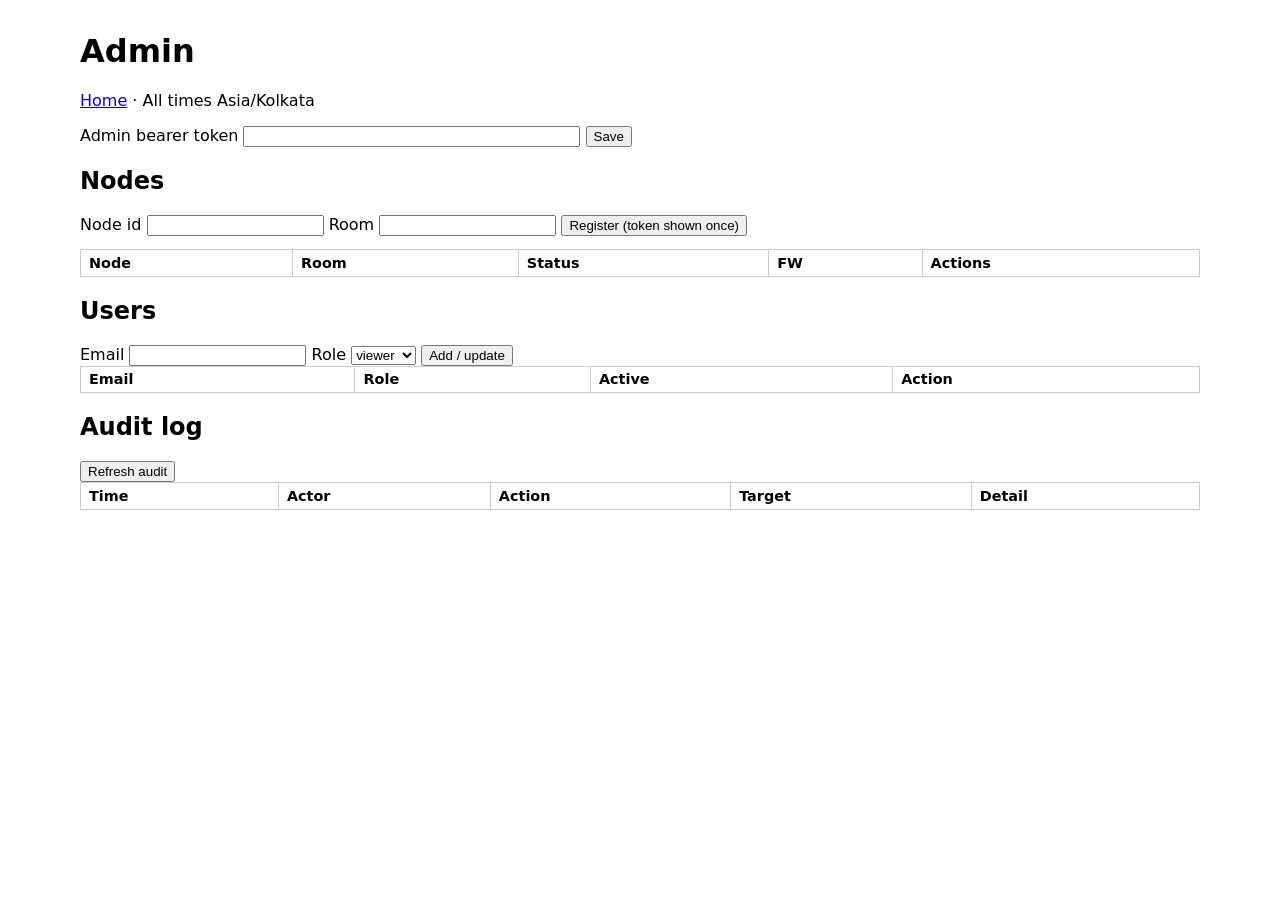
==== static/admin.html @ 67aaaf3e "M0-M7: CEM fleet gateway v1 (FR-001..095; TC suite 81 passed, 2 Firebase TCs skipped; ruff clean)" ====
<!doctype html>
<html lang="en">
<head>
<meta charset="utf-8">
<meta name="viewport" content="width=device-width, initial-scale=1">
<title>CEM — Admin</title>
<link rel="stylesheet" href="/static/app.css">
</head>
<body>
<main>
<h1>Admin</h1>
<p><a href="/">Home</a> · All times Asia/Kolkata</p>
<label>Admin bearer token <input id="token" type="password" size="40"></label>
<button id="save">Save</button>
<h2>Nodes</h2>
<label>Node id <input id="nid"></label>
<label>Room <input id="room"></label>
<button id="addnode">Register (token shown once)</button>
<pre id="newtok"></pre>
<table id="nodes"><thead><tr><th>Node</th><th>Room</th><th>Status</th><th>FW</th>
<th>Actions</th></tr></thead><tbody></tbody></table>
<h2>Users</h2>
<label>Email <input id="email"></label>
<label>Role <select id="role"><option>viewer</option><option>labeller</option><option>admin</option></select></label>
<button id="adduser">Add / update</button>
<table id="users"><thead><tr><th>Email</th><th>Role</th><th>Active</th><th>Action</th></tr></thead><tbody></tbody></table>
<h2>Audit log</h2>
<button id="audit">Refresh audit</button>
<table id="auditlog"><thead><tr><th>Time</th><th>Actor</th><th>Action</th><th>Target</th><th>Detail</th></tr></thead><tbody></tbody></table>
<p id="err"></p>
</main>
<script src="/static/api.js"></script>
<script src="/static/admin.js"></script>
</body>
</html>
---- static/app.css ----
body { font-family: system-ui, sans-serif; max-width: 70rem; margin: 2rem auto; padding: 0 1rem; }
table { border-collapse: collapse; width: 100%; }
th, td { border: 1px solid #ccc; padding: 0.3rem 0.5rem; text-align: left; font-size: 0.9rem; }
nav ul { list-style: none; padding: 0; }
nav li { margin: 0.3rem 0; }
.chart { position: relative; }
.uplot { position: relative; }
.band { position: absolute; top: 0; bottom: 0; opacity: 0.25; pointer-events: auto; }
.band.warn { background: orange; }
.band.err { background: red; }
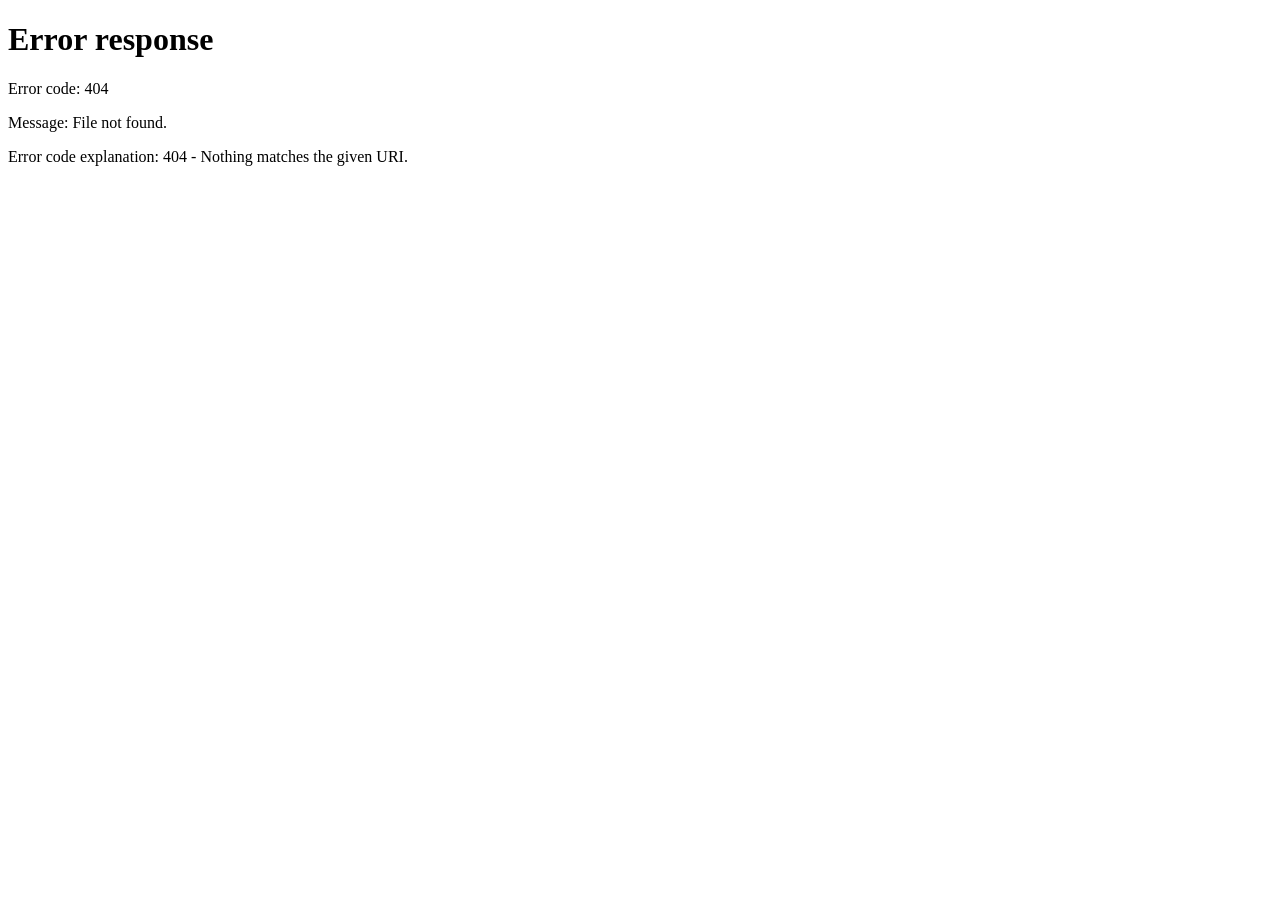
==== commit edcf335a: "E2E suite + Firebase login UI + MCP server + CI (TC-UI/TC-SEC live halves, TC-MCP-01..14; 105 passed" ====
--- a/static/admin.html
+++ b/static/admin.html
@@ -9,9 +9,9 @@
 <body>
 <main>
 <h1>Admin</h1>
-<p><a href="/">Home</a> · All times Asia/Kolkata</p>
-<label>Admin bearer token <input id="token" type="password" size="40"></label>
-<button id="save">Save</button>
+<nav id="nav-signed-out"><a href="/login">Sign in</a></nav>
+<nav id="nav-signed-in"><a href="/">Home</a> · <button id="btn-logout" class="link-btn">Sign out</button></nav>
+<p>All times Asia/Kolkata</p>
 <h2>Nodes</h2>
 <label>Node id <input id="nid"></label>
 <label>Room <input id="room"></label>
@@ -31,5 +31,6 @@
 </main>
 <script src="/static/api.js"></script>
 <script src="/static/admin.js"></script>
+<script src="/static/auth.js"></script>
 </body>
 </html>
--- a/static/app.css
+++ b/static/app.css
@@ -8,3 +8,24 @@
 .band { position: absolute; top: 0; bottom: 0; opacity: 0.25; pointer-events: auto; }
 .band.warn { background: orange; }
 .band.err { background: red; }
+/* Auth chrome: signed-in nav hidden until auth.js sees a token (no inline styles, CSP-clean). */
+#nav-signed-in { display: none; }
+.link-btn { background: none; border: none; color: #0066cc; cursor: pointer; padding: 0; font: inherit; }
+/* Login page (static/login.html). */
+.auth-container { max-width: 26rem; margin: 2rem auto; padding: 0 1rem; }
+.auth-tabs { display: flex; gap: 0.5rem; margin-bottom: 1rem; }
+.auth-tab { flex: 1; padding: 0.5rem; background: #f0f0f0; border: none; cursor: pointer; }
+.auth-tab.active { background: #0066cc; color: white; }
+.auth-panel { display: none; }
+.auth-panel.active { display: block; }
+.form-group { margin-bottom: 1rem; }
+.form-group label { display: block; margin-bottom: 0.25rem; font-weight: bold; }
+.form-group input, .form-group select { width: 100%; padding: 0.5rem; box-sizing: border-box; }
+.btn { width: 100%; padding: 0.75rem; margin-bottom: 0.5rem; background: #0066cc; color: white; border: none; cursor: pointer; font-size: 1rem; }
+.btn:disabled { background: #ccc; cursor: not-allowed; }
+.btn-secondary { background: #666; }
+.error { color: #cc0000; margin-top: 0.5rem; min-height: 1.25rem; }
+.success { color: #006600; margin-top: 0.5rem; min-height: 1.25rem; }
+#verification-form { display: none; }
+.g-icon { vertical-align: middle; margin-right: 8px; }
+.fine-print { text-align: center; margin-top: 1.5rem; font-size: 0.875rem; color: #666; }
